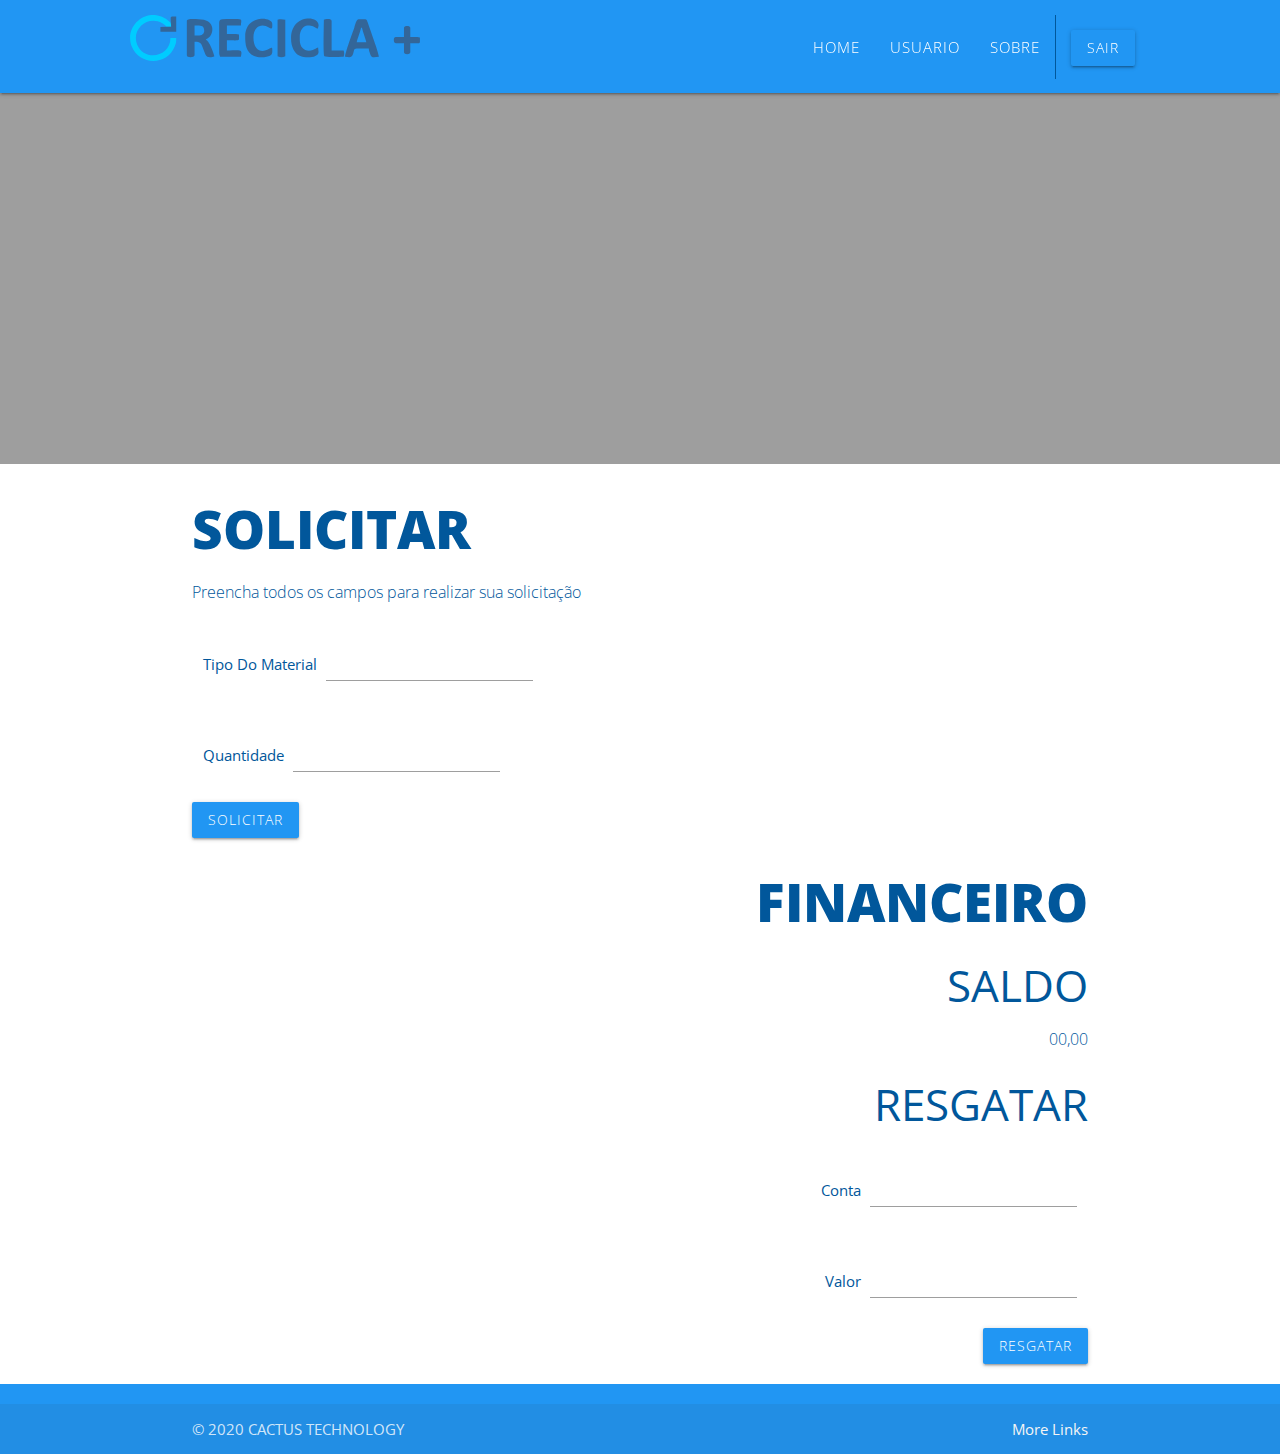
==== cliente-home.html @ 9ab9201d "Projeto Cacutos" ====
<!DOCTYPE html>
<html lang="pt-br">
<head>
	<meta charset="UTF-8">
	<meta name="viewport" content="width=device-width, initial-scale=1.0"/>
	<title>Cursos</title>
	<link href="https://fonts.googleapis.com/icon?family=Material+Icons" rel="stylesheet"/>
	<link href="https://fonts.googleapis.com/css?family=Open+Sans:300,400,800&display=swap" rel="stylesheet"/>
	<link rel="stylesheet" href="https://cdnjs.cloudflare.com/ajax/libs/materialize/1.0.0/css/materialize.min.css"/>
	<link rel="stylesheet" href="css/sobre.css"/>
</head>
<body>

    <section id="top">
		<header>
			<div class="navbar-fixed nav-wrapper">
	    <nav class="row">
	    	<div class="col s8 m3 offset-m1">
	    		<a href="index.html"><img class="logo" src="imagens/logosvg.svg" alt=""></a>
	    	</div>
	    	<div class="col s3 offset-s1 m7">
	    		<a href="#" data-target="mobile-demo" class="sidenav-trigger"><i class="material-icons">menu</i></a>
	    		<ul class="right hide-on-med-and-down">
					<li><a href="cliente-home.html" class="modal-trigger">HOME</a></li>
					<li><a href="cliente-alterar.html" class="modal-trigger">USUARIO</a></li>
					<li><a href="cliente-sobre.html" class="modal-trigger">SOBRE</a></li>
					<li><a href='index.html'class="waves-effect waves-light btn blue">SAIR</a></li>
       			
	      	</ul>
	    	</div>
	    </nav>
	  </div>
	  <ul class="sidenav" id="mobile-demo">
        <li><a href="cliente-home.html" class="modal-trigger">HOME</a></li>
        <li><a href="cliente-alterar.html" class="modal-trigger">USUARIO</a></li>
		<li><a href="cliente-sobre.html" class="modal-trigger">SOBRE</a></li>
		<li><a href='index.html'class="waves-effect waves-light btn blue">SAIR</a></li>
  	</ul>
		</header>
	</section><!--/section#top-->
	<section id="info">

		<div class="slider">
			<ul class="slides">
			  <li>
				<img src="imagens/Reciclagem-Aluminio.jpg"> <!-- random image -->
				<div class="caption center-align">
				</div>
			  </li>
			  <li>
				<img src="imagens/reciclagem-papel.jpg"> <!-- random image -->
				<div class="caption left-align">
				</div>
			  </li>
			  <li>
				<img src="imagens/reciclagem-plastico.jpg"> <!-- random image -->
				<div class="caption right-align">
				</div>
			  </li>
			  <li>
				<img src="imagens/reciclagem-vidro.jpg"> <!-- random image -->
				<div class="caption center-align">
				</div>
			  </li>
			</ul>
		  </div>

		  <div class="container">
            <h2>SOLICITAR</h2>
            <P>Preencha todos os campos para realizar sua solicitação</P>
            <div class="row">
                <div class="col s12">
                  Tipo Do Material
                  <div class="input-field inline">
                    <input id="Tipo" type="text" class="validate">
                   
                  </div>
                </div>
                <div class="col s12">
                    Quantidade
                    <div class="input-field inline">
                      <input id="Quantidade" type="text" class="validate">
                    
                    </div>
                </div>
                <a class="waves-effect waves-light btn blue">SOLICITAR</a>
              </div>
		  </div>

		  <div class="financeiro container right-align">
			<h2>FINANCEIRO</h2>
			<h3>SALDO</h3>
			<P>00,00</P>
			<H3>RESGATAR</H3>
            <div class="row">
                <div class="col s12">
                  Conta
                  <div class="input-field inline">
                    <input id="Conta" type="text" class="validate">
                   
                  </div>
                </div>
                <div class="col s12">
                    Valor
                    <div class="input-field inline">
                      <input id="Valor" type="text" class="validate">
                      
                    </div>
                </div>
                <a class="waves-effect waves-light btn blue">RESGATAR</a>
              </div>
		  </div>

	</section>
	<section id="footer">

		<footer class="page-footer blue">
			<div class="footer-copyright">
			  <div class="container">
			  © 2020 CACTUS TECHNOLOGY
			  <a class="grey-text text-lighten-4 right" href="#!">More Links</a>
			  </div>
			</div>
		</footer>

	</section>

    <script src="https://code.jquery.com/jquery-3.4.1.min.js" integrity="sha256-CSXorXvZcTkaix6Yvo6HppcZGetbYMGWSFlBw8HfCJo=" crossorigin="anonymous"></script>
	<script src="https://cdnjs.cloudflare.com/ajax/libs/materialize/1.0.0/js/materialize.min.js"></script>
	<script>
		$(document).ready(function(){
    	$('.slider').slider();
  		});
	</script>
    <script src="js/auto.js"></script>
</body>
</html>
---- css/sobre.css ----
@charset:"utf-8";

body{
    font-family: "Open Sans", sans-serif;
}

/* formatção da section top */

section#top nav{
    padding: 1em;
    height: 6.2em;
    background-color: #2196f3;
    
}

section#top nav ul li a{
    font-weight: 300;
    text-transform: uppercase;
    letter-spacing: 1px;
}

section#top nav ul li:nth-child(4){
    border-left: 1px solid #01579b;
}

section#info{
    color: #01579b;
    
}
section#info h2{
    font-weight: 800;
}
section#info p{
    font-size: 16px;
    font-weight: 300;
}
section#info a{
    letter-spacing: 1px;
    text-transform: uppercase;
    font-weight: 300;
}

/* classes */

.logo{
    width: 100%; height: 100%;
}
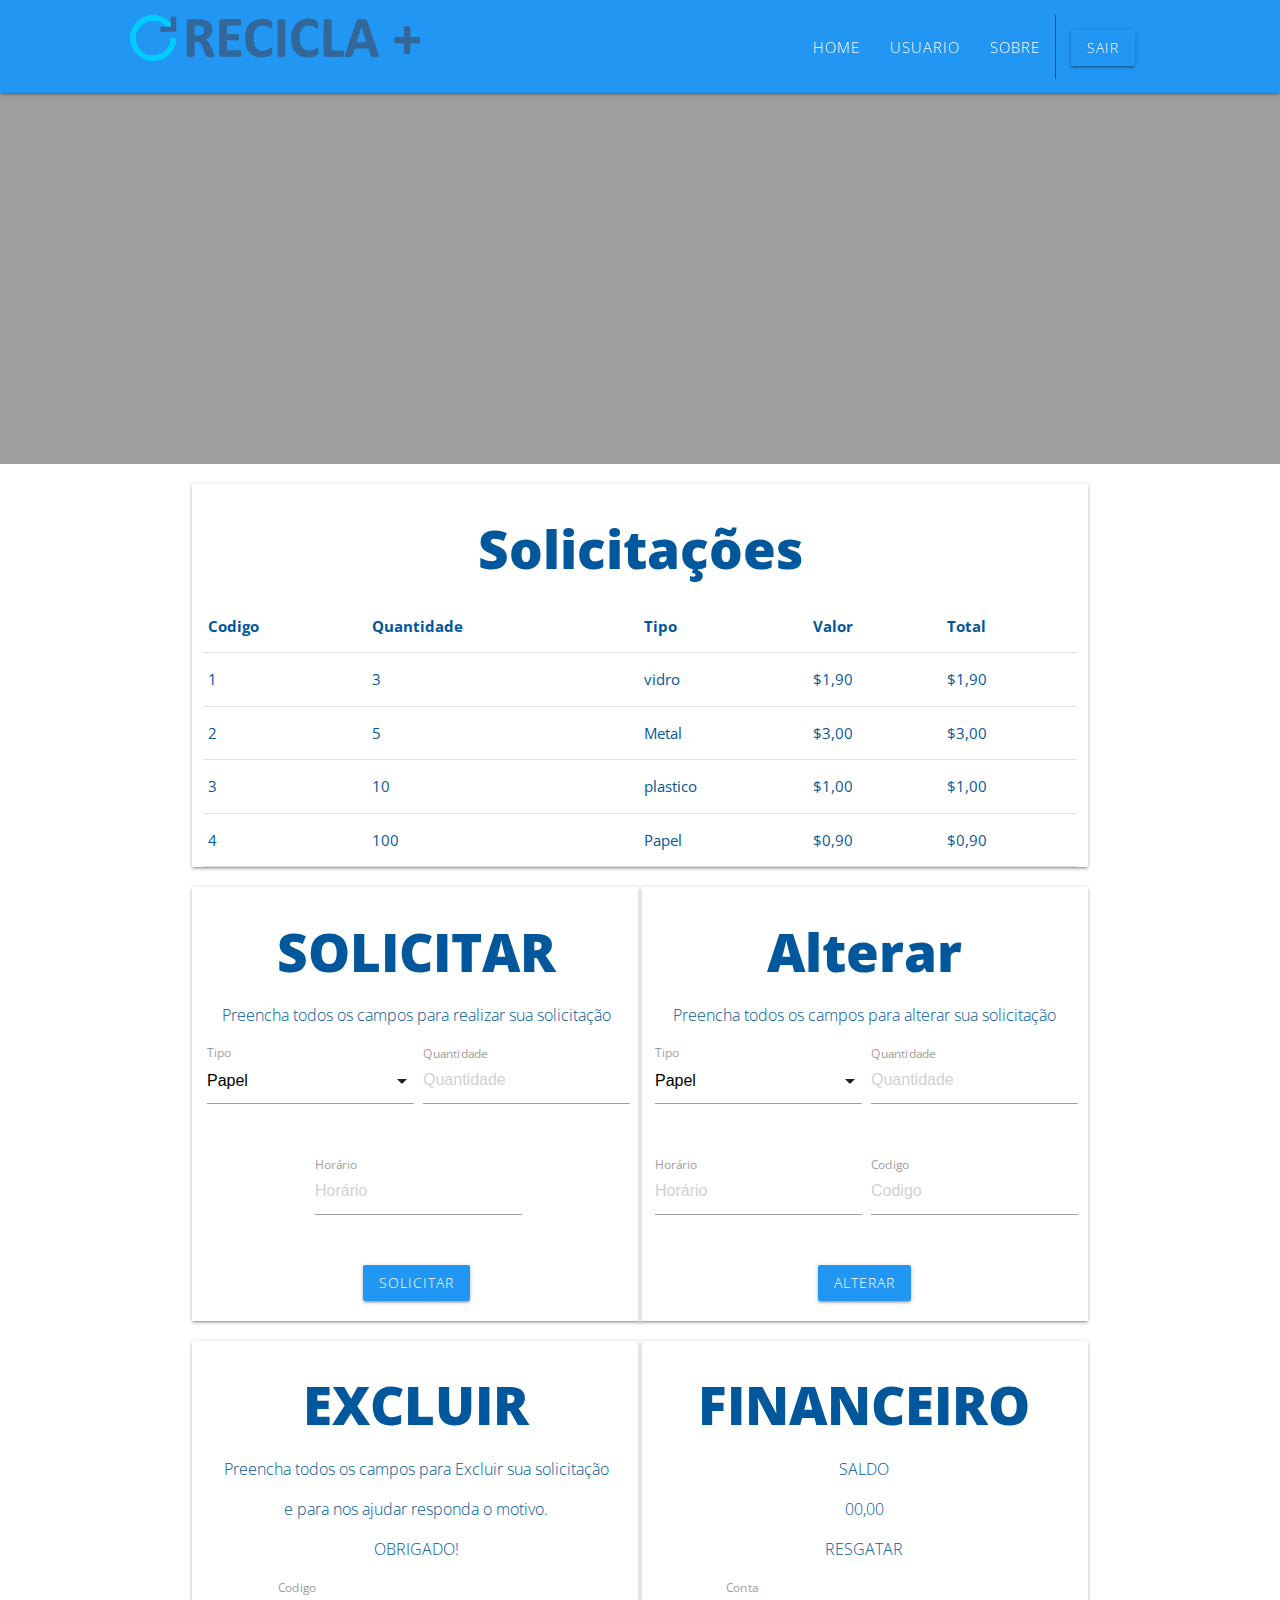
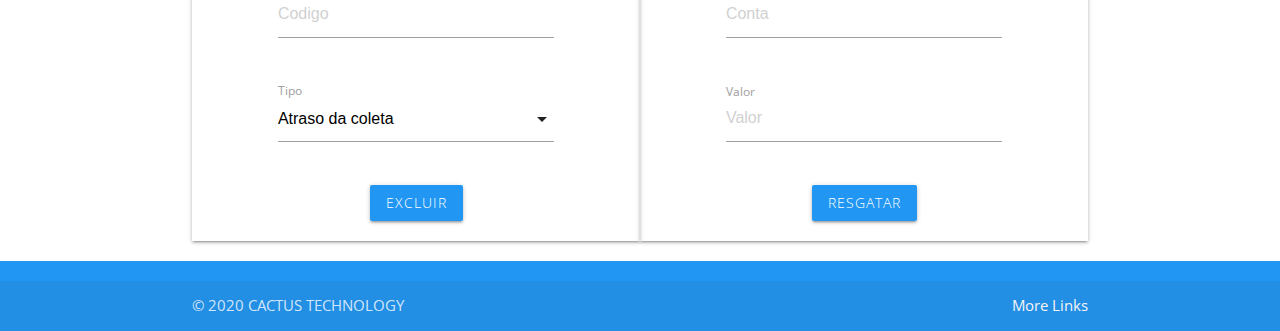
==== commit 01e1c516: "melhoria do sistema" ====
--- a/cliente-home.html
+++ b/cliente-home.html
@@ -16,7 +16,7 @@
 			<div class="navbar-fixed nav-wrapper">
 	    <nav class="row">
 	    	<div class="col s8 m3 offset-m1">
-	    		<a href="index.html"><img class="logo" src="imagens/logosvg.svg" alt=""></a>
+	    		<a href="cliente-home.html"><img class="logo" src="imagens/logosvg.svg" alt=""></a>
 	    	</div>
 	    	<div class="col s3 offset-s1 m7">
 	    		<a href="#" data-target="mobile-demo" class="sidenav-trigger"><i class="material-icons">menu</i></a>
@@ -39,77 +39,216 @@
 		</header>
 	</section><!--/section#top-->
 	<section id="info">
-
-		<div class="slider">
-			<ul class="slides">
-			  <li>
-				<img src="imagens/Reciclagem-Aluminio.jpg"> <!-- random image -->
-				<div class="caption center-align">
-				</div>
-			  </li>
-			  <li>
-				<img src="imagens/reciclagem-papel.jpg"> <!-- random image -->
-				<div class="caption left-align">
-				</div>
-			  </li>
-			  <li>
-				<img src="imagens/reciclagem-plastico.jpg"> <!-- random image -->
-				<div class="caption right-align">
-				</div>
-			  </li>
-			  <li>
-				<img src="imagens/reciclagem-vidro.jpg"> <!-- random image -->
-				<div class="caption center-align">
-				</div>
-			  </li>
-			</ul>
+		<div class="row">
+			<div class="slider">
+				<ul class="slides">
+				  <li>
+					<img src="imagens/Reciclagem-Aluminio.jpg"> <!-- random image -->
+					<div class="caption center-align">
+					</div>
+				  </li>
+				  <li>
+					<img src="imagens/reciclagem-papel.jpg"> <!-- random image -->
+					<div class="caption left-align">
+					</div>
+				  </li>
+				  <li>
+					<img src="imagens/reciclagem-plastico.jpg"> <!-- random image -->
+					<div class="caption right-align">
+					</div>
+				  </li>
+				  <li>
+					<img src="imagens/reciclagem-vidro.jpg"> <!-- random image -->
+					<div class="caption center-align">
+					</div>
+				  </li>
+				</ul>
+			</div>
+		</div>
+		
+
+		<div class="container z-depth-1 center-align">
+			<div class="row">
+				<div class="col s12">
+					<h2>Solicitações</h2>
+					<section class="tabela">
+						<table>
+							<thead>
+								<tr class="tabela-interna">
+									<th>Codigo</th>
+									<th>Quantidade</th>
+									<th>Tipo</th>
+									<th>Valor</th>
+									<th>Total</th>
+								</tr>
+							</thead>
+			
+							<tbody>
+								<tr>
+									<td>1</td>
+									<td>3</td>
+									<td>vidro</td>
+									<td>$1,90</td>
+									<td>$1,90</td>
+								</tr>
+								<tr>
+									<td>2</td>
+									<td>5</td>
+									<td>Metal</td>
+									<td>$3,00</td>
+									<td>$3,00</td>
+								</tr>
+								<tr>
+									<td>3</td>
+									<td>10</td>
+									<td>plastico</td>
+									<td>$1,00</td>
+									<td>$1,00</td>
+								</tr>
+								<tr>
+									<td>4</td>
+									<td>100</td>
+									<td>Papel</td>
+									<td>$0,90</td>
+									<td>$0,90</td>
+								</tr>
+							</tbody>
+						</table>
+				</div>
+
+			</div>
+		</div>
+
+		  <div class="container">
+            <div class="row">
+				
+                <div class="col s6 z-depth-1 center-align">
+					<h2>SOLICITAR</h2>
+            <P>Preencha todos os campos para realizar sua solicitação</P>
+				  <div class="row">
+					<div class="input-field inline">
+						<select>
+						  <option value="1">Papel</option>
+						  <option value="2">Aluminio</option>
+						  <option value="3">Plastico</option>
+						  <option value="4">Vidro</option>
+						</select>
+						<label>Tipo</label>
+					  </div>
+					  <div class="input-field inline">
+						<input placeholder="Quantidade" id="Quantidade" type="text" class="validate">
+						<label for="Quantidade">Quantidade</label>
+					</div>
+				  </div>
+				  <div class="row">
+					<div class="input-field inline">
+						<input placeholder="Horário" id="Horario" type="text" class="validate">
+						<label for="Horario">Horário</label>
+					</div>
+					
+				
+				  </div>
+				  <div class="row">
+					<a class="waves-effect waves-light btn blue">SOLICITAR</a>
+				  </div>
+				</div>
+                <div class="col s6 z-depth-1 center-align ">
+					<h2>Alterar</h2>
+					<P>Preencha todos os campos para alterar sua solicitação</P>
+					<div class="row">
+						<div class="input-field inline">
+							<select>
+							  <option value="1">Papel</option>
+							  <option value="2">Aluminio</option>
+							  <option value="3">Plastico</option>
+							  <option value="4">Vidro</option>
+							</select>
+							<label>Tipo</label>
+						  </div>
+						  <div class="input-field inline">
+							<input placeholder="Quantidade" id="Quantidade" type="text" class="validate">
+							<label for="Quantidade">Quantidade</label>
+						</div>
+					  </div>
+					  <div class="row">
+						<div class="input-field inline">
+							<input placeholder="Horário" id="Horario" type="text" class="validate">
+							<label for="Horario">Horário</label>
+						</div>
+						<div class="input-field inline">
+							<input placeholder="Codigo" id="Cd_alterar" type="text" class="validate">
+							<label for="Cd_alterar">Codigo</label>
+						</div>
+					
+					  </div>
+					  <div class="row">
+						<a class="waves-effect waves-light btn blue">Alterar</a>
+					  </div>
+					
+					
+              	</div>
+		 	 </div>
 		  </div>
-
-		  <div class="container">
-            <h2>SOLICITAR</h2>
-            <P>Preencha todos os campos para realizar sua solicitação</P>
-            <div class="row">
-                <div class="col s12">
-                  Tipo Do Material
-                  <div class="input-field inline">
-                    <input id="Tipo" type="text" class="validate">
-                   
-                  </div>
-                </div>
-                <div class="col s12">
-                    Quantidade
-                    <div class="input-field inline">
-                      <input id="Quantidade" type="text" class="validate">
-                    
-                    </div>
-                </div>
-                <a class="waves-effect waves-light btn blue">SOLICITAR</a>
-              </div>
+ 
+		  <div class="container ">
+			  <div class="row">
+				<div class="col s6 z-depth-1 center-align">
+					
+						<h2>EXCLUIR</h2>
+							<p>Preencha todos os campos para Excluir sua solicitação</p>
+							<P>e para nos ajudar responda o motivo.</P>
+							<p>OBRIGADO!</p>
+						<div class="row">
+							<div class="input-field col s8 offset-s2">
+								<input placeholder="Codigo" id="Cd_excluir" type="text" class="validate">
+								<label for="Cd_excluir">Codigo</label>
+							</div>
+						</div>	   
+						<div class="row">
+							<div class="input-field col s8 offset-s2">
+								
+									<select>
+									  <option value="1">Atraso da coleta</option>
+									  <option value="2">Solicitação mal feita</option>
+									  <option value="3">Pouco Produto</option>
+									  <option value="4">Outras</option>
+									</select>
+									<label>Tipo</label>
+								  
+							</div>
+						</div>
+						<div class="row">
+							<a class="waves-effect waves-light btn blue">Excluir</a>
+						</div>
+					
+				</div>
+				<div class="col s6 z-depth-1 center-align">
+					<h2>FINANCEIRO</h2>
+						<p>SALDO</p>
+						<P>00,00</P>
+						<p>RESGATAR</p>
+					<div class="row">
+						<div class="input-field col s8 offset-s2">
+							<input placeholder="Conta" id="conta" type="text" class="validate">
+							<label for="conta">Conta</label>
+						</div>
+					</div>	   
+					<div class="row">
+						<div class="input-field col s8 offset-s2">
+							<input placeholder="Valor" id="valor" type="text" class="validate">
+							<label for="valor">Valor</label>
+						</div>
+					</div>
+					<div class="row">
+						<a class="waves-effect waves-light btn blue">RESGATAR</a>
+					</div>
+				</div>
+			</div>
+				 
+			  </div>
+			  
 		  </div>
-
-		  <div class="financeiro container right-align">
-			<h2>FINANCEIRO</h2>
-			<h3>SALDO</h3>
-			<P>00,00</P>
-			<H3>RESGATAR</H3>
-            <div class="row">
-                <div class="col s12">
-                  Conta
-                  <div class="input-field inline">
-                    <input id="Conta" type="text" class="validate">
-                   
-                  </div>
-                </div>
-                <div class="col s12">
-                    Valor
-                    <div class="input-field inline">
-                      <input id="Valor" type="text" class="validate">
-                      
-                    </div>
-                </div>
-                <a class="waves-effect waves-light btn blue">RESGATAR</a>
-              </div>
-		  </div>
+			
 
 	</section>
 	<section id="footer">
